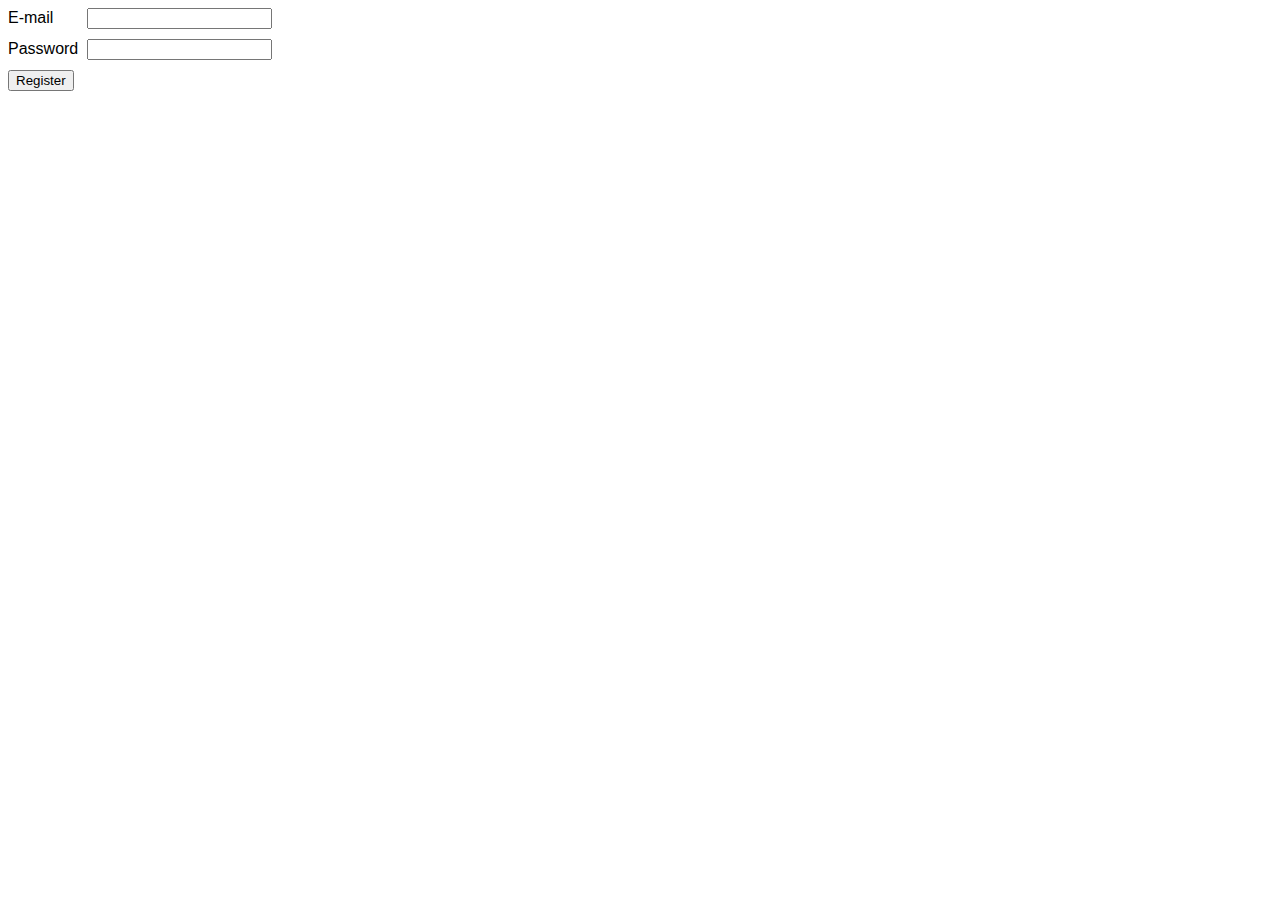
==== FormValidation/index.html @ 83116d7a "added zip of formvalidation replit" ====
<!DOCTYPE html>
<html>
  <head>
    <meta charset="utf-8">
    <meta name="viewport" content="width=device-width">
    <title>form validation repl.it</title>
    <link href="style.css" rel="stylesheet" type="text/css" />
  </head>
  <body>
    <form id='register-form'>
  
      <div class='input-wrapper'>
        <label for='email'>E-mail</label>
        <input id='email'>
      </div>
      
      <div class='input-wrapper'>
        <label for='password'>Password</label>
        <input id='password' type='password'>
      </div>
      
      
      <button>Register</button>
      
    </form>
    <script src="script.js"></script>
  </body>
</html>
---- FormValidation/style.css ----
html,
body {
  font-family: Arial, sans-serif;
}

.input-wrapper {
  margin-bottom: 10px;
}

label {
  display: inline-block;
  min-width: 75px;
}

.error-message {
  color: red;
  font-family:'Times New Roman', Times, serif;
  )
}
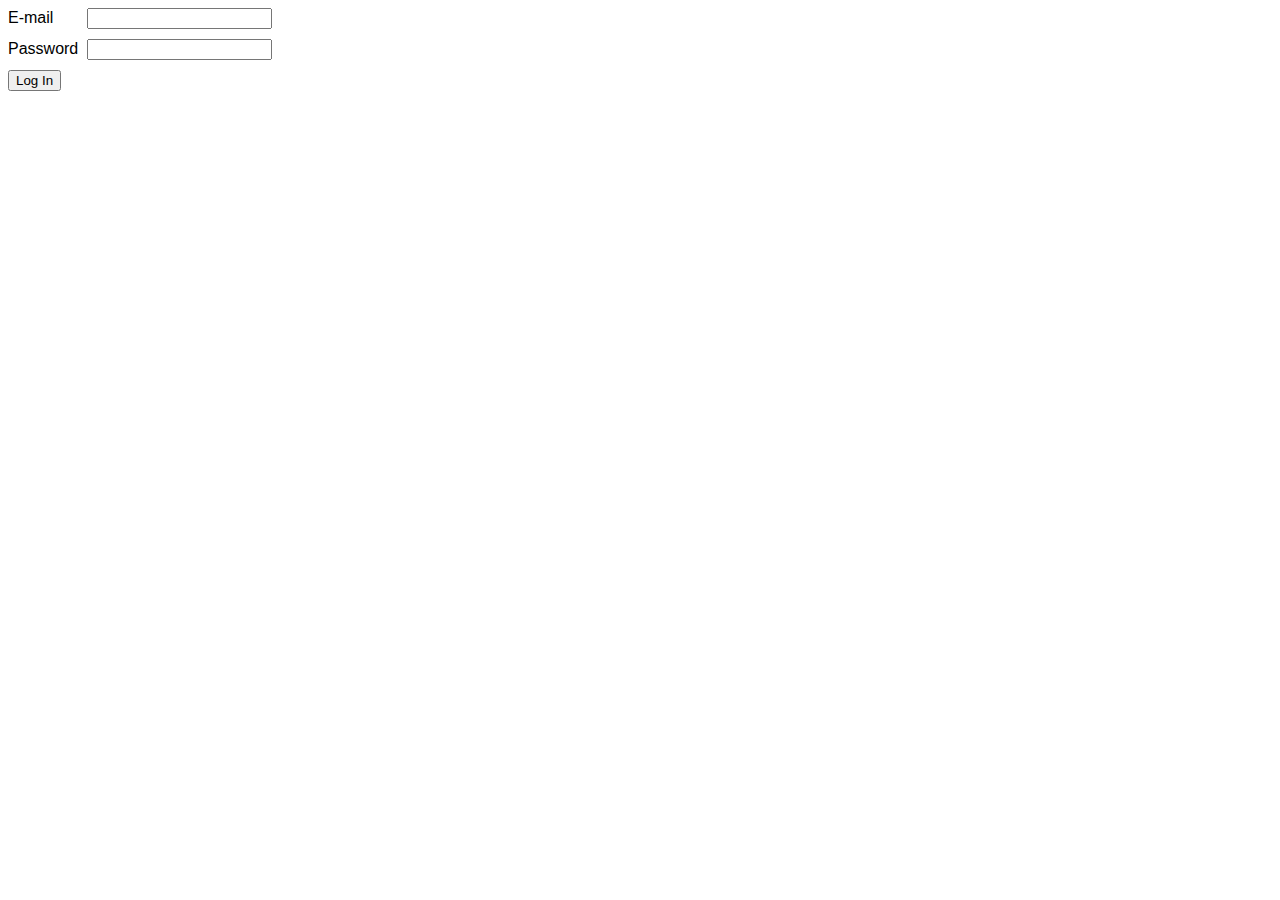
==== commit 8de72b93: "edit Index.html" ====
--- a/FormValidation/index.html
+++ b/FormValidation/index.html
@@ -22,7 +22,7 @@
       </div>
       
       
-      <button>Register</button>
+      <button>Log In</button>
       
     </form>
     <script src="script.js"></script>
--- a/FormValidation/style.css
+++ b/FormValidation/style.css
@@ -15,5 +15,4 @@
 .error-message {
   color: red;
   font-family:'Times New Roman', Times, serif;
-  )
 }
